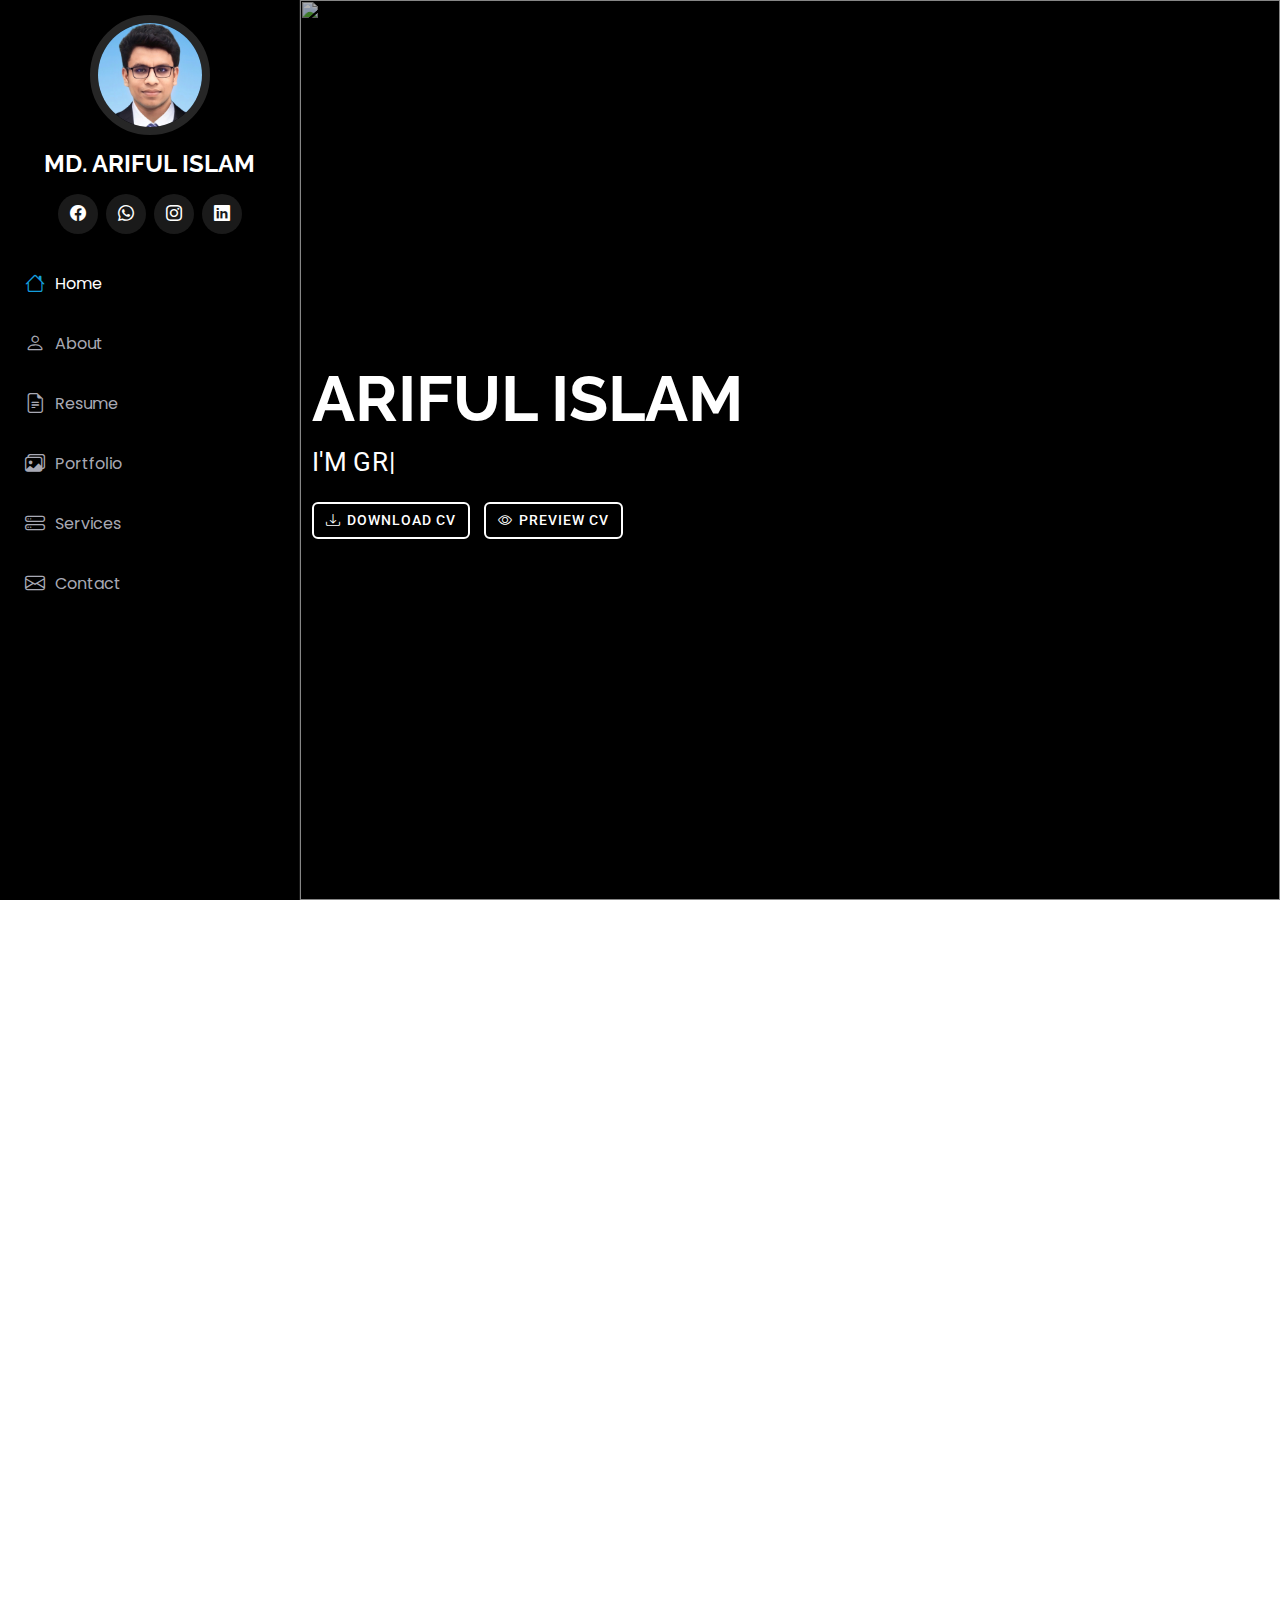
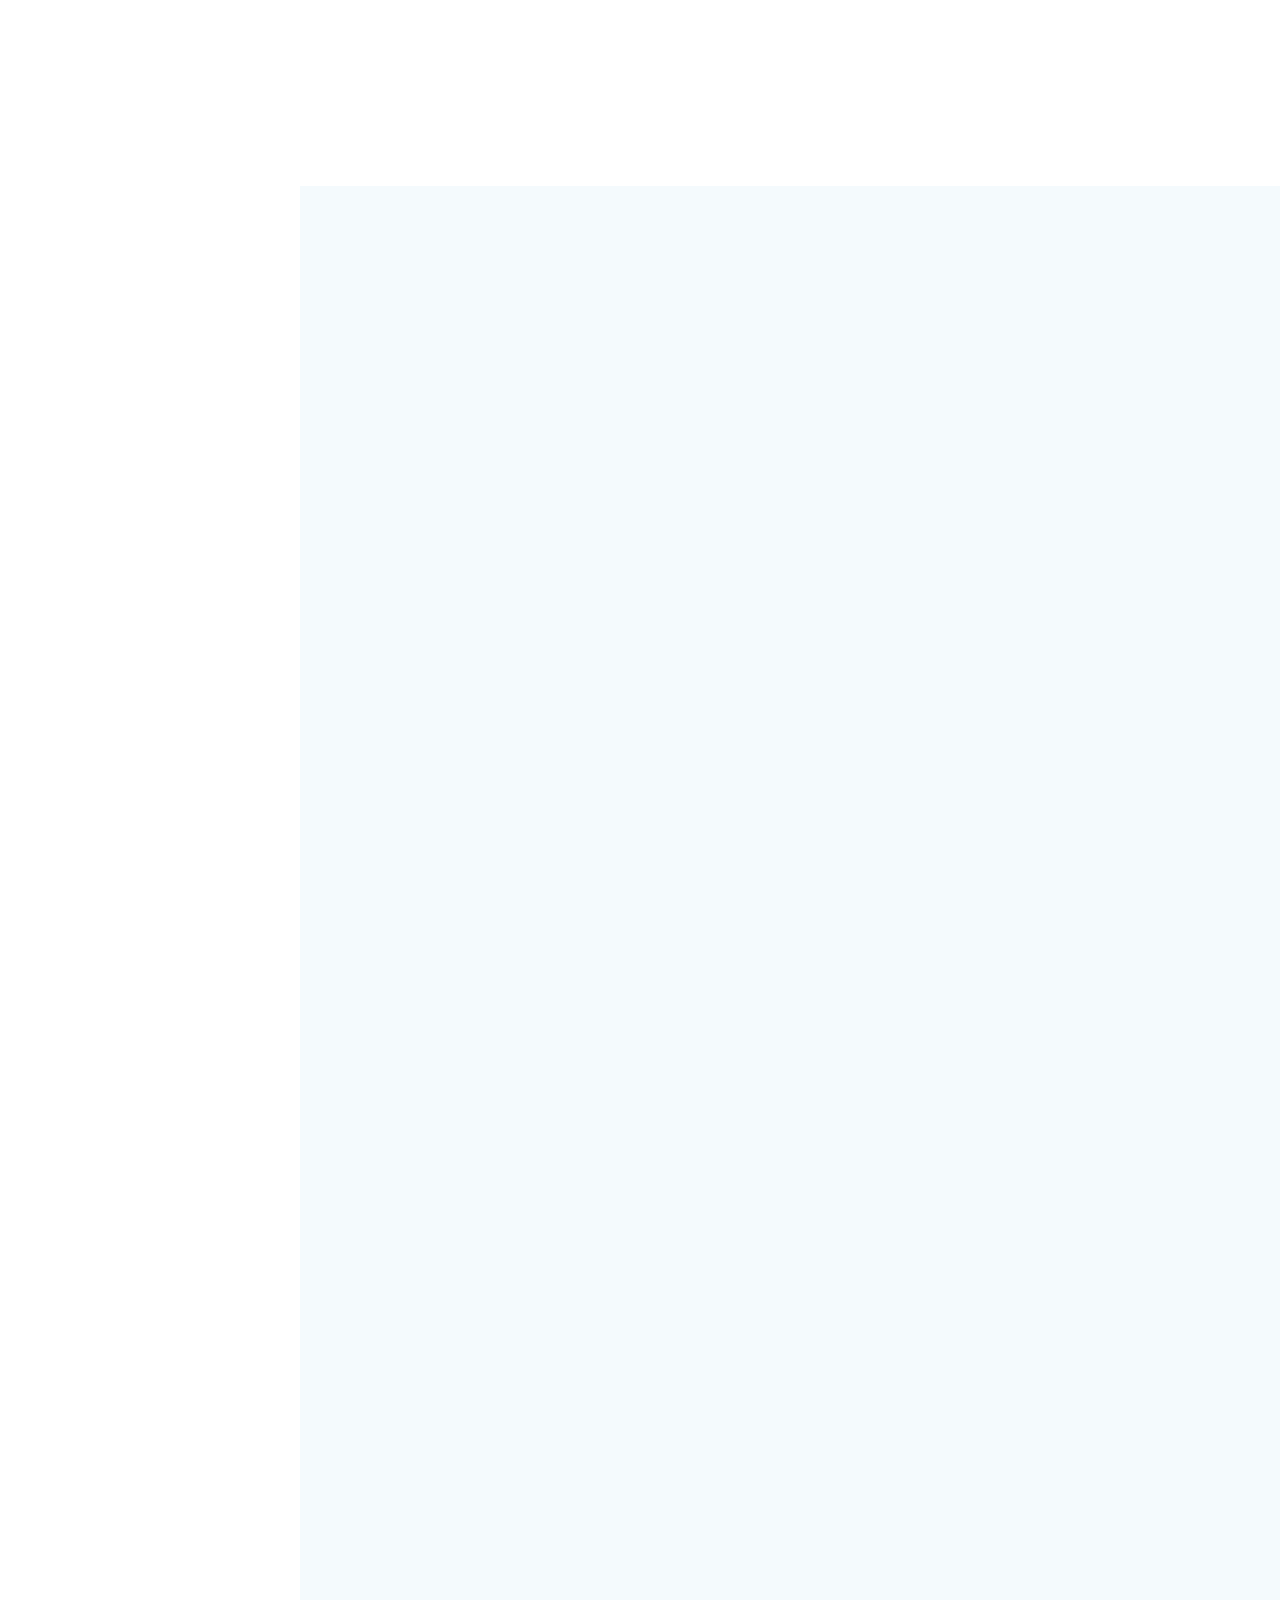
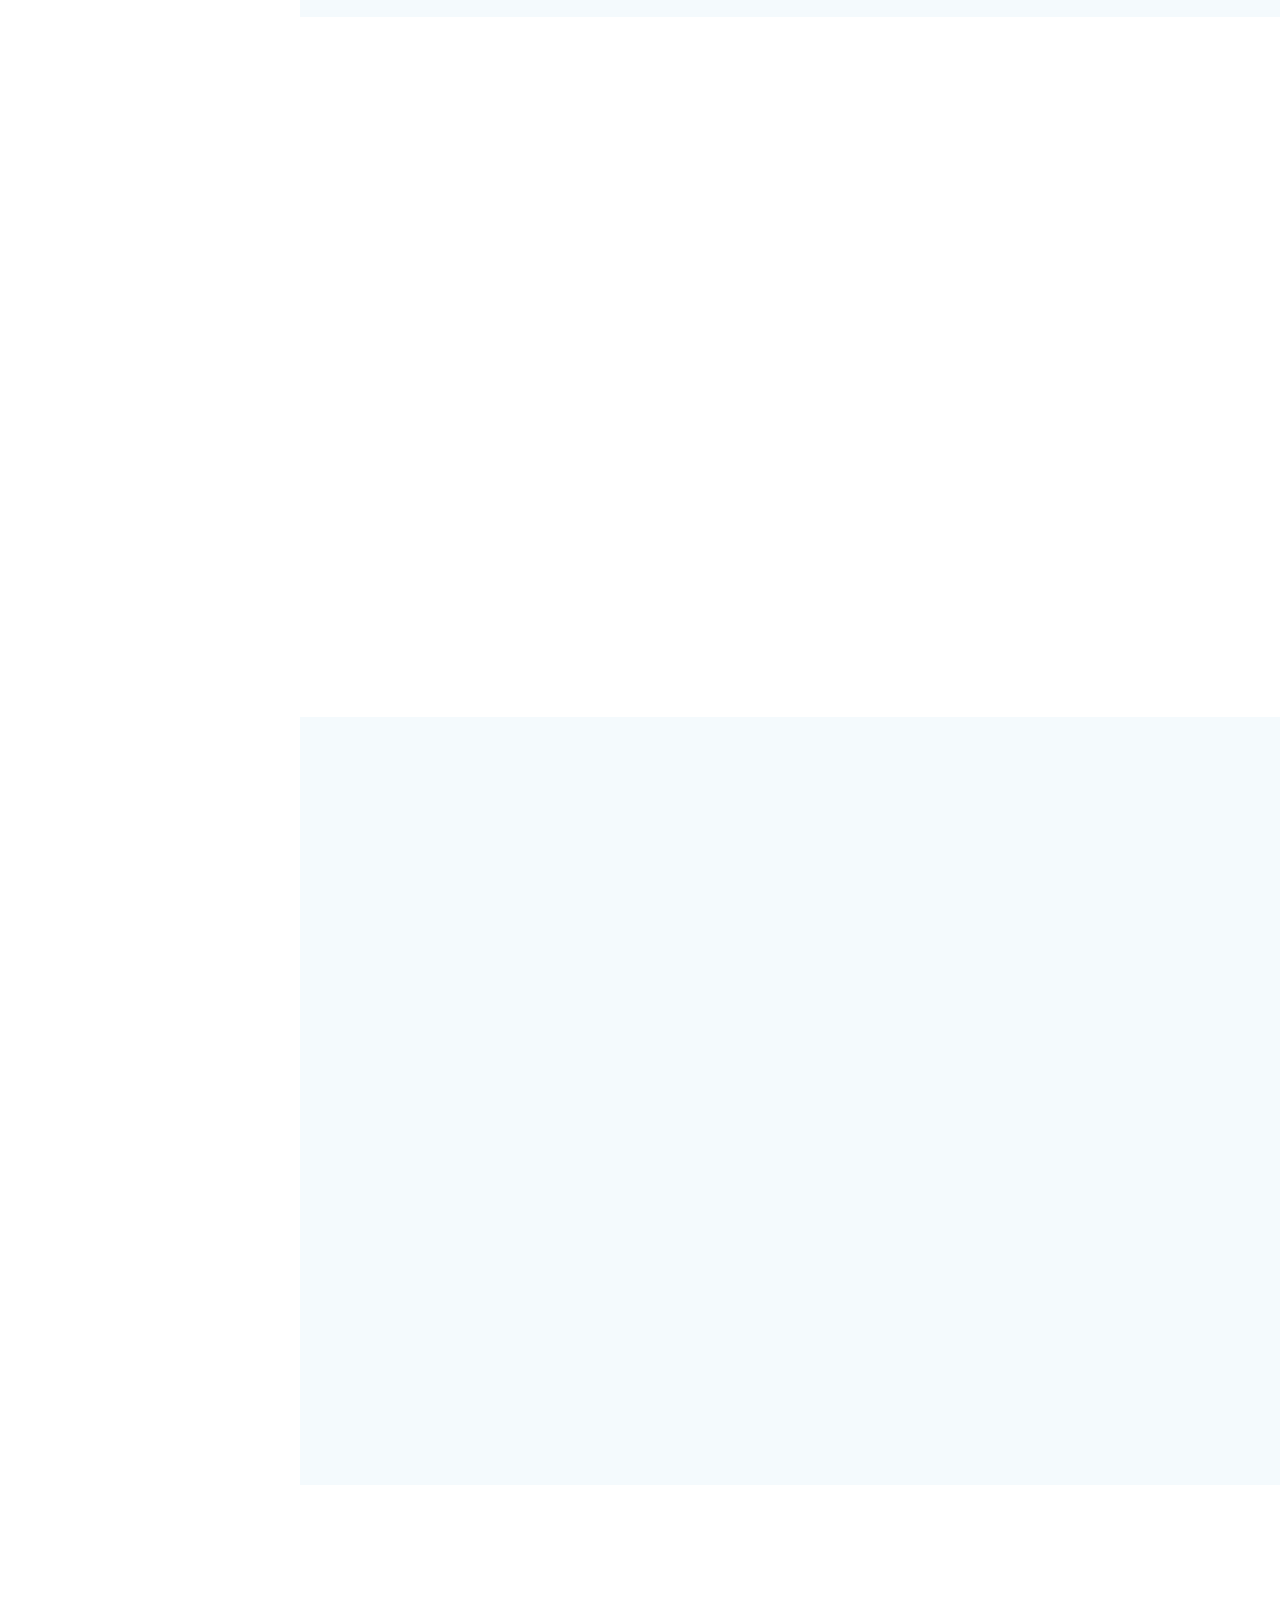
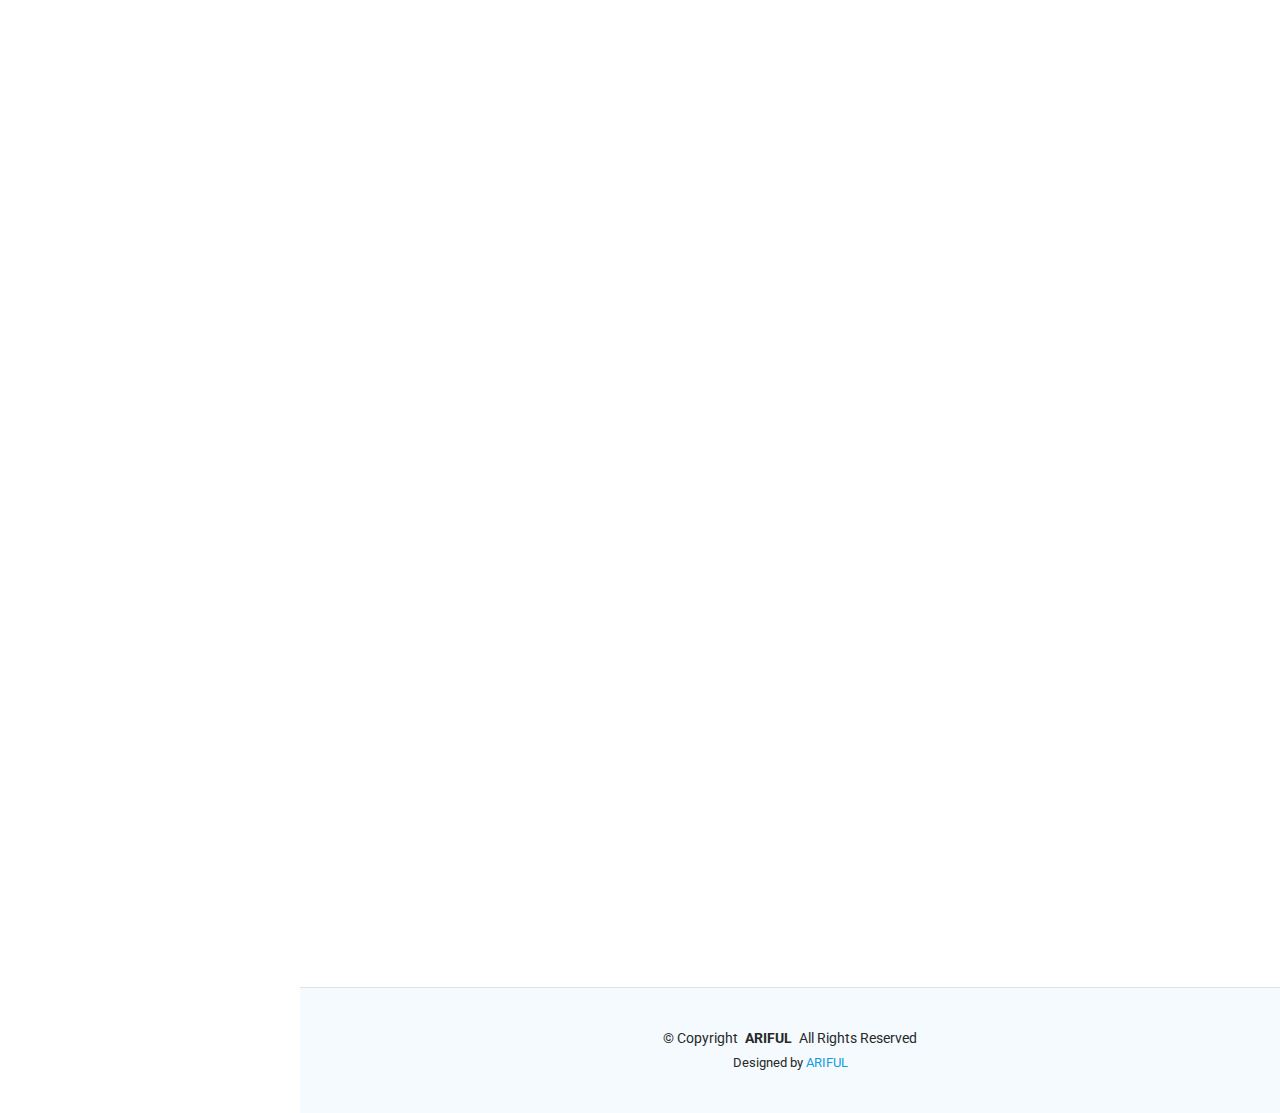
==== index.html @ 99e0f260 "first commit" ====
<!DOCTYPE html>
<html lang="en">

<head>
  <meta charset="utf-8">
  <meta content="width=device-width, initial-scale=1.0" name="viewport">
  <title>Ariful.Info</title>
  <meta content="" name="description">
  <meta content="" name="keywords">

  <!-- Favicons -->
  <link href="assets/img/icon.png" rel="icon">
  <link href="assets/img/icon.png" rel="apple-touch-icon">

  <!-- Fonts -->
  <link href="https://fonts.googleapis.com" rel="preconnect">
  <link href="https://fonts.gstatic.com" rel="preconnect" crossorigin>
  <link href="https://fonts.googleapis.com/css2?family=Roboto:ital,wght@0,100;0,300;0,400;0,500;0,700;0,900;1,100;1,300;1,400;1,500;1,700;1,900&family=Poppins:ital,wght@0,100;0,200;0,300;0,400;0,500;0,600;0,700;0,800;0,900;1,100;1,200;1,300;1,400;1,500;1,600;1,700;1,800;1,900&family=Raleway:ital,wght@0,100;0,200;0,300;0,400;0,500;0,600;0,700;0,800;0,900;1,100;1,200;1,300;1,400;1,500;1,600;1,700;1,800;1,900&display=swap" rel="stylesheet">

  <!-- Vendor CSS Files -->
  <link href="assets/vendor/bootstrap/css/bootstrap.min.css" rel="stylesheet">
  <link href="assets/vendor/bootstrap-icons/bootstrap-icons.css" rel="stylesheet">
  <link href="assets/vendor/aos/aos.css" rel="stylesheet">
  <link href="assets/vendor/glightbox/css/glightbox.min.css" rel="stylesheet">
  <link href="assets/vendor/swiper/swiper-bundle.min.css" rel="stylesheet">

  <!-- Main CSS File -->
  <link href="assets/css/main.css" rel="stylesheet">

  
</head>

<body class="index-page">
  <header id="header" class="header dark-background d-flex flex-column">
    <i class="header-toggle d-xl-none bi bi-list"></i>

    <div class="profile-img">
      <img src="assets/img/my-profile-img.jpeg" alt="" class="img-fluid rounded-circle">
    </div>

    <a href="index.html" class="logo d-flex align-items-center justify-content-center">
      <!-- Uncomment the line below if you also wish to use an image logo -->
      <!-- <img src="assets/img/logo.png" alt=""> -->
      <h1 class="sitename">MD. ARIFUL ISLAM</h1>
    </a>

    <div class="social-links text-center">
      <a href="https://www.facebook.com/arifulcmts" class="facebook"><i class="bi bi-facebook"></i></a>
      <a href="https://wa.me/01925967321" class="whatsapp" target="_blank"><i class="bi bi-whatsapp"></i> </a>
      <a href="https://www.instagram.com/arifulcmts/" class="google-plus"><i class="bi bi-instagram"></i></a>
      <a href="https://www.linkedin.com/in/arifulcmtsbd/" class="linkedin"><i class="bi bi-linkedin"></i></a>
    </div>

    <nav id="navmenu" class="navmenu">
      <ul>
        <li><a href="#hero" class="active"><i class="bi bi-house navicon"></i>Home</a></li>
        <li><a href="#about"><i class="bi bi-person navicon"></i> About</a></li>
        <li><a href="#resume"><i class="bi bi-file-earmark-text navicon"></i> Resume</a></li>
        <li><a href="#portfolio"><i class="bi bi-images navicon"></i> Portfolio</a></li>
        <li><a href="#services"><i class="bi bi-hdd-stack navicon"></i> Services</a></li>      
        </li>
        <li><a href="#contact"><i class="bi bi-envelope navicon"></i> Contact</a></li>
      </ul>
    </nav>

  </header>

  <main class="main">

    <!-- Hero Section -->
    <section id="hero" class="hero section dark-background">

      <img src="assets/img/hero-bg.jpg" alt="" data-aos="fade-in" class="">

      <div class="container" data-aos="fade-up" data-aos-delay="100">
        <h2>ARIFUL ISLAM</h2>
        <p>I'M <span class="typed text-uppercase" data-typed-items="Graphics Designer, Freelancer, Photographer, data entry specialist">Designer</span><span class="typed-cursor typed-cursor--blink" aria-hidden="true"></span><span class="typed-cursor typed-cursor--blink" aria-hidden="true"></span></p>

        <div class="">
          <!-- Download CV Button -->
          <a href="cv.pdf" download class="btn btn-custom">
            <i class="bi bi-download"></i> Download CV
          </a>
      
          <!-- Preview CV Button -->
          <a href="cv.pdf" target="_blank" class="btn btn-custom">
            <i class="bi bi-eye"></i> Preview CV
          </a>
        </div>
      </div>



          </section><!-- /Hero Section -->

    <!-- About Section -->
    <section id="about" class="about section">

      <!-- Section Title -->
      <div class="container section-title" data-aos="fade-up">
        <h2>About</h2>
        <p>As a graphic designer, I strive to create designs that are not only visually appealing but also communicate a message effectively. With 06 years of experience in the industry, I have worked with clients from various sectors, such as fashion, food, and education. My areas of expertise include logo design, print design, and web design. I take pride in my ability to deliver projects on time and on budget, while maintaining the highest standards of quality.</p>
      </div><!-- End Section Title -->

      <div class="container" data-aos="fade-up" data-aos-delay="100">

        <div class="row gy-4 justify-content-center">
          <div class="col-lg-4">
            <img src="assets/img/body-img.jpg" class="img-fluid" alt="">
          </div>
          <div class="col-lg-8 content">
            <h2>Graphics Design &amp; Data Entry Specialist.</h2>
            <p class="fst-italic py-3">
              I am a graphic designer, successfully working with various clients in this line since last 6 years.
            </p>
            <div class="row">
              <div class="col-lg-6">
                <ul>
                  <li><i class="bi bi-chevron-right"></i> <strong>Birthday:</strong> <span>31 December 2002</span></li>
                  <li><i class="bi bi-chevron-right"></i> <strong>Website:</strong> <span>https://ariful-info.netlify.app</span></li>
                  <li><i class="bi bi-chevron-right"></i> <strong>Mobile:</strong> <span>+880 1607 415216</span></li>
                  <li><i class="bi bi-chevron-right"></i> <strong>City:</strong> <span>Uttara, Dhaka, Bangladesh</span></li>
                </ul>
              </div>
              <div class="col-lg-6">
                <ul>
                  <li><i class="bi bi-chevron-right"></i> <strong>Age:</strong> <span>22</span></li>
                  <li><i class="bi bi-chevron-right"></i> <strong>Degree:</strong> <span>Bachelor of Science (BSc)</span></li>
                  <li><i class="bi bi-chevron-right"></i> <strong>Email:</strong> <span>engr.arifulbd@gmail.com</span></li>
                  <li><i class="bi bi-chevron-right"></i> <strong>Freelance:</strong> <span>Available</span></li>
                </ul>
              </div>
            </div>
            
          </div>
        </div>

      </div>

    </section><!-- /About Section -->

    <!-- Stats Section -->
    <section id="stats" class="stats section">

      <div class="container" data-aos="fade-up" data-aos-delay="100">

        <div class="row gy-4">

          <div class="col-lg-3 col-md-6">
            <div class="stats-item">
              <i class="bi bi-emoji-smile"></i>
              <span data-purecounter-start="0" data-purecounter-end="232" data-purecounter-duration="1" class="purecounter"></span>
              <p><strong>Happy Clients</strong></p>
            </div>
          </div><!-- End Stats Item -->

          <div class="col-lg-3 col-md-6">
            <div class="stats-item">
              <i class="bi bi-journal-richtext"></i>
              <span data-purecounter-start="0" data-purecounter-end="521" data-purecounter-duration="1" class="purecounter"></span>
              <p><strong>Projects</strong></p>
            </div>
          </div><!-- End Stats Item -->

          <div class="col-lg-3 col-md-6">
            <div class="stats-item">
              <i class="bi bi-headset"></i>
              <span data-purecounter-start="0" data-purecounter-end="1453" data-purecounter-duration="1" class="purecounter"></span>
              <p><strong>Hours Of Support</strong></p>
            </div>
          </div><!-- End Stats Item -->

          <div class="col-lg-3 col-md-6">
            <div class="stats-item">
              <i class="bi bi-people"></i>
              <span data-purecounter-start="0" data-purecounter-end="32" data-purecounter-duration="1" class="purecounter"></span>
              <p><strong>Hard Workers</strong></p>
            </div>
          </div><!-- End Stats Item -->

        </div>

      </div>

    </section><!-- /Stats Section -->

    <!-- Skills Section -->
    <section id="skills" class="skills section light-background">

      <!-- Section Title -->
      <div class="container section-title" data-aos="fade-up">
        <h2>Skills</h2>
        <p>Possessing a diverse skill set, I excel in problem-solving, communication, and teamwork. My expertise in technology, creativity, and adaptability enables me to tackle challenges and drive successful outcomes effectively.</p>
      </div><!-- End Section Title -->

      <div class="container" data-aos="fade-up" data-aos-delay="100">

        <div class="row skills-content skills-animation">

          <div class="col-lg-6">

            <div class="progress">
              <span class="skill"><span>PHOTOSHOP</span> <i class="val">85%</i></span>
              <div class="progress-bar-wrap">
                <div class="progress-bar" role="progressbar" aria-valuenow="85" aria-valuemin="0" aria-valuemax="85"></div>
              </div>
            </div><!-- End Skills Item -->

            <div class="progress">
              <span class="skill"><span>ILLUSTRATOR</span> <i class="val">100%</i></span>
              <div class="progress-bar-wrap">
                <div class="progress-bar" role="progressbar" aria-valuenow="100" aria-valuemin="0" aria-valuemax="100"></div>
              </div>
            </div><!-- End Skills Item -->

          </div>

          <div class="col-lg-6">

            <div class="progress">
              <span class="skill"><span>MOCKUP</span> <i class="val">95%</i></span>
              <div class="progress-bar-wrap">
                <div class="progress-bar" role="progressbar" aria-valuenow="95" aria-valuemin="0" aria-valuemax="95"></div>
              </div>
            </div><!-- End Skills Item -->

            <div class="progress">
              <span class="skill"><span>WEB DESIGN</span> <i class="val">65%</i></span>
              <div class="progress-bar-wrap">
                <div class="progress-bar" role="progressbar" aria-valuenow="65" aria-valuemin="0" aria-valuemax="65"></div>
              </div>
            </div><!-- End Skills Item -->

          </div>

        </div>

      </div>

    </section><!-- /Skills Section -->

    <!-- Resume Section -->
    <section id="resume" class="resume section">

      <!-- Section Title -->
      <div class="container section-title" data-aos="fade-up">
        <h2>Resume</h2>
        <p>Looking for a challenging role in a reputable organization to utilize my technical, database, and management skills for the growth of the organization as well as to enhance my knowledge about new and emerging trends in the IT sector.</p>
      </div><!-- End Section Title -->

      <div class="container">

        <div class="row">

          <div class="col-lg-6" data-aos="fade-up" data-aos-delay="100">
            <h3 class="resume-title">Sumary</h3>

            <div class="resume-item pb-0">
              <h4>GRAPHICS DESIGN</h4>
              <p><em>I am a graphic designer, successfully working with various clients in this line since last 6 years. </em></p>
              <ul>
                <li>Dakkin Khan, Uttara, Dhaka, Bangladesh</li>
                <li>+880 1607 415216</li>
                <li>engr.arifulbd@gmail.com</li>
              </ul>
            </div><!-- Edn Resume Item -->

            <h3 class="resume-title">Education</h3>
            <div class="resume-item">
              <h4>Bachelor of Science (BSC)</h4>
              <h5>2024 - Till Now</h5>
              <p><em>Canadian University of Bangladesh, Badda, Dhaka</em></p>
              <p>The Computer Science & Engineering program combines theoretical knowledge and practical skills, empowering students to innovate in software development, systems analysis, and cutting-edge technologies, paving the way for impactful careers.</p>
            </div><!-- Edn Resume Item -->

            <div class="resume-item">
              <h4>DIPLOMA IN ENGINEERING</h4>
              <h5>2018 - 2022</h5>
              <p><em>Sherpur Institute of Science and Technology (SIST), Sherpur</em></p>
              <p>The Diploma in Computer Engineering equips students with essential skills in programming, hardware, and software development, preparing them for dynamic careers in technology and innovation in today's digital landscape.</p>
            </div><!-- Edn Resume Item -->

          </div>

          <div class="col-lg-6" data-aos="fade-up" data-aos-delay="200">
            <h3 class="resume-title">Professional Experience</h3>
            <div class="resume-item">
              <h4><b>GSCS International Ltd.</b> - Jr. Digital Marketing Officer</h4>
              <h5>02 March 2024 - Till Now (0.8 Years)</h5>
              <p><em>Rokeya Palace, House 75, Road 19, Sector 11, Uttara, Dhaka-1230, Bangladesh </em></p>
              <ul>
                <li>Lead in the design for Programm Banner, Logo, Infographics, Presentations, Diary, Profile, Fastun & all of the Social Media post Design.</li>
                <li>Website Banner, Website Update, Audit log, CPD Log Update & Approved for Global Auditors in Office Employee. </li>
                <li>Global Digital Marketing, such- Email, Linkdin, Facebook etc. </li>
              </ul>
            </div><!-- Edn Resume Item -->

            <div class="resume-item">
              <h4><b>Sherpur IT Limited.</b> - MANAGER</h4>
              <h5>01 November 2020 - 31 December 2023 (3.1 Years)</h5>
              <p><em>Nouhata, Shaerpur Town, Sherpur-2100</em></p>
              <ul>
                <li>Professional Training (Bacic Computing, Graphics Design & Industrial Training) .</li>
                <li>School Management Software Marketing. </li>
                <li>SDF Training Project Managment, Providing Accommodation and meals to the Students</li>
              </ul>
            </div><!-- Edn Resume Item -->

          </div>

        </div>

      </div>

    </section><!-- /Resume Section -->

    <!-- Portfolio Section -->
    <section id="portfolio" class="portfolio section light-background">

      <!-- Section Title -->
      <div class="container section-title" data-aos="fade-up">
        <h2>Portfolio</h2>
        <p>Creative graphics designer with a strong eye for aesthetics and a passion for visual storytelling. Experienced in creating compelling designs across various media, including branding, digital marketing, and print materials. Proficient in Adobe Creative Suite (Photoshop, Illustrator, InDesign) and familiar with web design principles. Adept at collaborating with clients to understand their vision and translating ideas into engaging visuals. Strong understanding of typography, color theory, and layout composition. Committed to staying updated with design trends and continuously refining skills. Seeking opportunities to contribute innovative design solutions in a dynamic team environment that values creativity and collaboration.</p>
      </div><!-- End Section Title -->

      <div class="container">

        <div class="isotope-layout" data-default-filter="*" data-layout="masonry" data-sort="original-order">

          <ul class="portfolio-filters isotope-filters" data-aos="fade-up" data-aos-delay="100">
            <li data-filter="*" class="filter-active">All</li>
            <li data-filter=".filter-app">Visiting Card</li>
            <li data-filter=".filter-product">Logo</li>
            <li data-filter=".filter-branding">Flyer</li>
            <li data-filter=".filter-books">T-shirt Design </li>
          </ul><!-- End Portfolio Filters -->

          <div class="row gy-4 isotope-container" data-aos="fade-up" data-aos-delay="200">

            <div class="col-lg-4 col-md-6 portfolio-item isotope-item filter-app">
              <div class="portfolio-content h-100">
                <img src="assets/img/portfolio/app-1.jpeg" class="img-fluid" alt="">
                <div class="portfolio-info">
                  <h4>Design 1</h4>
                  <p>Visiting Card</p>
                  <a href="assets/img/portfolio/app-1.jpeg" title="App 1" data-gallery="portfolio-gallery-app" class="glightbox preview-link"><i class="bi bi-zoom-in"></i></a>
                  <a href="portfolio-details.html" title="More Details" class="details-link"><i class="bi bi-link-45deg"></i></a>
                </div>
              </div>
            </div><!-- End Portfolio Item -->

            <div class="col-lg-4 col-md-6 portfolio-item isotope-item filter-product">
              <div class="portfolio-content h-100">
                <img src="assets/img/portfolio/product-1.jpeg" class="img-fluid" alt="">
                <div class="portfolio-info">
                  <h4>Logo 1</h4>
                  <p>Logo of Eagle Group</p>
                  <a href="assets/img/portfolio/product-1.jpeg" title="Product 1" data-gallery="portfolio-gallery-product" class="glightbox preview-link"><i class="bi bi-zoom-in"></i></a>
                  <a href="portfolio-details.html" title="More Details" class="details-link"><i class="bi bi-link-45deg"></i></a>
                </div>
              </div>
            </div><!-- End Portfolio Item -->

            <div class="col-lg-4 col-md-6 portfolio-item isotope-item filter-branding">
              <div class="portfolio-content h-100">
                <img src="assets/img/portfolio/branding-1.jpeg" class="img-fluid" alt="">
                <div class="portfolio-info">
                  <h4>Flyer 1</h4>
                  <p>Hiring Design</p>
                  <a href="assets/img/portfolio/branding-1.jpeg" title="Branding 1" data-gallery="portfolio-gallery-branding" class="glightbox preview-link"><i class="bi bi-zoom-in"></i></a>
                  <a href="portfolio-details.html" title="More Details" class="details-link"><i class="bi bi-link-45deg"></i></a>
                </div>
              </div>
            </div><!-- End Portfolio Item -->

            <div class="col-lg-4 col-md-6 portfolio-item isotope-item filter-books">
              <div class="portfolio-content h-100">
                <img src="assets/img/portfolio/books-1.jpeg" class="img-fluid" alt="">
                <div class="portfolio-info">
                  <h4>T-shirt 1</h4>
                  <p>T-shirt Design</p>
                  <a href="assets/img/portfolio/books-1.jpeg" title="Branding 1" data-gallery="portfolio-gallery-book" class="glightbox preview-link"><i class="bi bi-zoom-in"></i></a>
                  <a href="portfolio-details.html" title="More Details" class="details-link"><i class="bi bi-link-45deg"></i></a>
                </div>
              </div>
            </div><!-- End Portfolio Item -->

            <div class="col-lg-4 col-md-6 portfolio-item isotope-item filter-app">
              <div class="portfolio-content h-100">
                <img src="assets/img/portfolio/app-2.jpeg" class="img-fluid" alt="">
                <div class="portfolio-info">
                  <h4>Design 2</h4>
                  <p>Visiting Card</p>
                  <a href="assets/img/portfolio/app-2.jpeg" title="App 2" data-gallery="portfolio-gallery-app" class="glightbox preview-link"><i class="bi bi-zoom-in"></i></a>
                  <a href="portfolio-details.html" title="More Details" class="details-link"><i class="bi bi-link-45deg"></i></a>
                </div>
              </div>
            </div><!-- End Portfolio Item -->

            <div class="col-lg-4 col-md-6 portfolio-item isotope-item filter-product">
              <div class="portfolio-content h-100">
                <img src="assets/img/portfolio/product-2.jpeg" class="img-fluid" alt="">
                <div class="portfolio-info">
                  <h4>Logo 2</h4>
                  <p>Reactme Company Logo</p>
                  <a href="assets/img/portfolio/product-2.jpeg" title="Product 2" data-gallery="portfolio-gallery-product" class="glightbox preview-link"><i class="bi bi-zoom-in"></i></a>
                  <a href="portfolio-details.html" title="More Details" class="details-link"><i class="bi bi-link-45deg"></i></a>
                </div>
              </div>
            </div><!-- End Portfolio Item -->

            <div class="col-lg-4 col-md-6 portfolio-item isotope-item filter-branding">
              <div class="portfolio-content h-100">
                <img src="assets/img/portfolio/branding-2.jpeg" class="img-fluid" alt="">
                <div class="portfolio-info">
                  <h4>Flyer 2</h4>
                  <p>Company Profile</p>
                  <a href="assets/img/portfolio/branding-2.jpeg" title="Branding 2" data-gallery="portfolio-gallery-branding" class="glightbox preview-link"><i class="bi bi-zoom-in"></i></a>
                  <a href="portfolio-details.html" title="More Details" class="details-link"><i class="bi bi-link-45deg"></i></a>
                </div>
              </div>
            </div><!-- End Portfolio Item -->

            <div class="col-lg-4 col-md-6 portfolio-item isotope-item filter-books">
              <div class="portfolio-content h-100">
                <img src="assets/img/portfolio/books-2.jpeg" class="img-fluid" alt="">
                <div class="portfolio-info">
                  <h4>T-shirt 2</h4>
                  <p>T-shirt Design</p>
                  <a href="assets/img/portfolio/books-2.jpeg" title="Branding 2" data-gallery="portfolio-gallery-book" class="glightbox preview-link"><i class="bi bi-zoom-in"></i></a>
                  <a href="portfolio-details.html" title="More Details" class="details-link"><i class="bi bi-link-45deg"></i></a>
                </div>
              </div>
            </div><!-- End Portfolio Item -->

            <div class="col-lg-4 col-md-6 portfolio-item isotope-item filter-app">
              <div class="portfolio-content h-100">
                <img src="assets/img/portfolio/app-3.jpeg" class="img-fluid" alt="">
                <div class="portfolio-info">
                  <h4>Design 3</h4>
                  <p>Visiting Card</p>
                  <a href="assets/img/portfolio/app-3.jpeg" title="App 3" data-gallery="portfolio-gallery-app" class="glightbox preview-link"><i class="bi bi-zoom-in"></i></a>
                  <a href="portfolio-details.html" title="More Details" class="details-link"><i class="bi bi-link-45deg"></i></a>
                </div>
              </div>
            </div><!-- End Portfolio Item -->

            <div class="col-lg-4 col-md-6 portfolio-item isotope-item filter-product">
              <div class="portfolio-content h-100">
                <img src="assets/img/portfolio/product-3.jpeg" class="img-fluid" alt="">
                <div class="portfolio-info">
                  <h4>Logo 3</h4>
                  <p>Construction logo</p>
                  <a href="assets/img/portfolio/product-3.jpeg" title="Product 3" data-gallery="portfolio-gallery-product" class="glightbox preview-link"><i class="bi bi-zoom-in"></i></a>
                  <a href="portfolio-details.html" title="More Details" class="details-link"><i class="bi bi-link-45deg"></i></a>
                </div>
              </div>
            </div><!-- End Portfolio Item -->

            <div class="col-lg-4 col-md-6 portfolio-item isotope-item filter-branding">
              <div class="portfolio-content h-100">
                <img src="assets/img/portfolio/branding-3.jpeg" class="img-fluid" alt="">
                <div class="portfolio-info">
                  <h4>Flyer 3</h4>
                  <p>Doctor Contact Design</p>
                  <a href="assets/img/portfolio/branding-3.jpeg" title="Branding 2" data-gallery="portfolio-gallery-branding" class="glightbox preview-link"><i class="bi bi-zoom-in"></i></a>
                  <a href="portfolio-details.html" title="More Details" class="details-link"><i class="bi bi-link-45deg"></i></a>
                </div>
              </div>
            </div><!-- End Portfolio Item -->

            <div class="col-lg-4 col-md-6 portfolio-item isotope-item filter-books">
              <div class="portfolio-content h-100">
                <img src="assets/img/portfolio/books-3.jpeg" class="img-fluid" alt="">
                <div class="portfolio-info">
                  <h4>T-shirt 3</h4>
                  <p>T-shirt Design</p>
                  <a href="assets/img/portfolio/books-3.jpeg" title="Branding 3" data-gallery="portfolio-gallery-book" class="glightbox preview-link"><i class="bi bi-zoom-in"></i></a>
                  <a href="portfolio-details.html" title="More Details" class="details-link"><i class="bi bi-link-45deg"></i></a>
                </div>
              </div>
            </div><!-- End Portfolio Item -->

          </div><!-- End Portfolio Container -->

        </div>

      </div>

    </section><!-- /Portfolio Section -->

    <!-- Services Section -->
    <section id="services" class="services section">

      <!-- Section Title -->
      <div class="container section-title" data-aos="fade-up">
        <h2>Services</h2>
        <p>Magnam dolores commodi suscipit. Necessitatibus eius consequatur ex aliquid fuga eum quidem. Sit sint consectetur velit. Quisquam quos quisquam cupiditate. Et nemo qui impedit suscipit alias ea. Quia fugiat sit in iste officiis commodi quidem hic quas.</p>
      </div><!-- End Section Title -->

      <div class="container">

        <div class="row gy-4">

          <div class="col-lg-4 col-md-6 service-item d-flex" data-aos="fade-up" data-aos-delay="100">
            <div class="icon flex-shrink-0"><i class="bi bi-briefcase"></i></div>
            <div>
              <h4 class="title"><a href="service-details.html" class="stretched-link">Web Design</a></h4>
              <p class="description">Web design involves creating visually appealing and user-friendly websites,           focusing on layout, colors, typography, and responsive elements for optimal experience.</p>
            </div>
          </div>
          <!-- End Service Item -->

          <div class="col-lg-4 col-md-6 service-item d-flex" data-aos="fade-up" data-aos-delay="200">
            <div class="icon flex-shrink-0"><i class="bi bi-card-checklist"></i></div>
            <div>
              <h4 class="title"><a href="service-details.html" class="stretched-link">Web Development</a></h4>
              <p class="description">
              Web development encompasses building and maintaining websites, focusing on coding, server management, databases, and functionality to create seamless user experiences.</p>
            </div>
          </div><!-- End Service Item -->

          <div class="col-lg-4 col-md-6 service-item d-flex" data-aos="fade-up" data-aos-delay="300">
            <div class="icon flex-shrink-0"><i class="bi bi-bar-chart"></i></div>
            <div>
              <h4 class="title"><a href="service-details.html" class="stretched-link">Graphics Design</a></h4>
              <p class="description">Graphic design is the art of visual communication, combining typography, imagery, and color to convey messages and enhance brand identity.</p>
            </div>
          </div><!-- End Service Item -->

          <div class="col-lg-4 col-md-6 service-item d-flex" data-aos="fade-up" data-aos-delay="400">
            <div class="icon flex-shrink-0"><i class="bi bi-binoculars"></i></div>
            <div>
              <h4 class="title"><a href="service-details.html" class="stretched-link">Apps Development</a></h4>
              <p class="description">
              App development involves creating software applications for mobile or web platforms, focusing on user experience, functionality, and performance across devices.</p>
            </div>
          </div><!-- End Service Item -->

          <div class="col-lg-4 col-md-6 service-item d-flex" data-aos="fade-up" data-aos-delay="500">
            <div class="icon flex-shrink-0"><i class="bi bi-brightness-high"></i></div>
            <div>
              <h4 class="title"><a href="service-details.html" class="stretched-link">Data Entry</a></h4>
              <p class="description">Data entry involves inputting, updating, and managing information in databases or spreadsheets, ensuring accuracy and organization for efficient data retrieval.</p>
            </div>
          </div><!-- End Service Item -->

          <div class="col-lg-4 col-md-6 service-item d-flex" data-aos="fade-up" data-aos-delay="600">
            <div class="icon flex-shrink-0"><i class="bi bi-calendar4-week"></i></div>
            <div>
              <h4 class="title"><a href="service-details.html" class="stretched-link">Digital Marketing</a></h4>
              <p class="description">Digital marketing leverages online platforms to promote brands, engage audiences, and drive business growth through strategic campaigns.</p>
            </div>
          </div><!-- End Service Item -->

        </div>

      </div>

    </section><!-- /Services Section -->

    <!-- Testimonials Section -->
    <section id="testimonials" class="testimonials section light-background">

      <!-- Section Title -->
      <div class="container section-title" data-aos="fade-up">
        <h2>Testimonials</h2>
        <p>"Our IT team consistently delivers exceptional support and innovative solutions, ensuring seamless operations and enhancing productivity. Their expertise and dedication truly make a difference in our organization’s success."</p>
      </div><!-- End Section Title -->

      <div class="container" data-aos="fade-up" data-aos-delay="100">

        <div class="swiper init-swiper">
          <script type="application/json" class="swiper-config">
            {
              "loop": true,
              "speed": 600,
              "autoplay": {
                "delay": 5000
              },
              "slidesPerView": "auto",
              "pagination": {
                "el": ".swiper-pagination",
                "type": "bullets",
                "clickable": true
              },
              "breakpoints": {
                "320": {
                  "slidesPerView": 1,
                  "spaceBetween": 40
                },
                "1200": {
                  "slidesPerView": 3,
                  "spaceBetween": 1
                }
              }
            }
          </script>
          <div class="swiper-wrapper">

            <div class="swiper-slide">
              <div class="testimonial-item">
                <p>
                  <i class="bi bi-quote quote-icon-left"></i>
                  <span>A Data Entry Operator efficiently inputs and updates information, ensuring accuracy and organization while supporting data management and administrative tasks for businesses.</span>
                  <i class="bi bi-quote quote-icon-right"></i>
                </p>
                <img src="assets/img/testimonials/testimonials-1.jpeg" class="testimonial-img" alt="">
                <h3>Dulna Akter</h3>
                <h4>Data Entry Operator</h4>
              </div>
            </div><!-- End testimonial item -->

            <div class="swiper-slide">
              <div class="testimonial-item">
                <p>
                  <i class="bi bi-quote quote-icon-left"></i>
                  <span>A Data Entry Operator efficiently inputs and updates information, ensuring accuracy and organization while supporting data management and administrative tasks for businesses.</span>
                  <i class="bi bi-quote quote-icon-right"></i>
                </p>
                <img src="assets/img/testimonials/testimonials-2.jpeg" class="testimonial-img" alt="">
                <h3>Sreti Rani</h3>
                <h4>Data Entry Operator</h4>
              </div>
            </div><!-- End testimonial item -->

            <div class="swiper-slide">
              <div class="testimonial-item">
                <p>
                  <i class="bi bi-quote quote-icon-left"></i>
                  <span>A web developer creates engaging websites and applications, utilizing programming languages and design principles to deliver optimal user experiences across various platforms.</span>
                  <i class="bi bi-quote quote-icon-right"></i>
                </p>
                <img src="assets/img/testimonials/testimonials-3.jpeg" class="testimonial-img" alt="">
                <h3>Roman Hasan Sourab</h3>
                <h4>Web Developer</h4>
              </div>
            </div><!-- End testimonial item -->

            <div class="swiper-slide">
              <div class="testimonial-item">
                <p>
                  <i class="bi bi-quote quote-icon-left"></i>
                  <span>A web designer specializes in creating visually stunning and user-friendly websites, combining design principles and technical skills to enhance brand identity and improve user experience across platforms.</span>
                  <i class="bi bi-quote quote-icon-right"></i>
                </p>
                <img src="assets/img/testimonials/testimonials-4.jpeg" class="testimonial-img" alt="">
                <h3>Zahidul Islam Ripon</h3>
                <h4>Web Designer</h4>
              </div>
            </div><!-- End testimonial item -->

            <div class="swiper-slide">
              <div class="testimonial-item">
                <p>
                  <i class="bi bi-quote quote-icon-left"></i>
                  <span>A Data Entry Specialist accurately inputs and manages information, ensuring data integrity and accessibility while supporting organizational efficiency and decision-making processes.</span>
                  <i class="bi bi-quote quote-icon-right"></i>
                </p>
                <img src="assets/img/testimonials/testimonials-5.jpeg" class="testimonial-img" alt="">
                <h3>Faruk Ahmed</h3>
                <h4>Data Entry Specialist</h4>
              </div>
            </div><!-- End testimonial item -->

          </div>
          <div class="swiper-pagination"></div>
        </div>

      </div>

    </section><!-- /Testimonials Section -->

    <!-- Contact Section -->
    <section id="contact" class="contact section">

      <!-- Section Title -->
      <div class="container section-title" data-aos="fade-up">
        <h2>Contact</h2>
        <p>Here’s a simple template for contact details.</p>
      </div><!-- End Section Title -->

      <div class="container" data-aos="fade-up" data-aos-delay="100">

        <div class="row gy-4">

          <div class="col-lg-5">

            <div class="info-wrap">
              <div class="info-item d-flex" data-aos="fade-up" data-aos-delay="200">
                <i class="bi bi-geo-alt flex-shrink-0"></i>
                <div>
                  <h3>Address</h3>
                  <p>Dakkin Khan, Uttara, Dhaka, Bagladesh.</p>
                </div>
              </div><!-- End Info Item -->

              <div class="info-item d-flex" data-aos="fade-up" data-aos-delay="300">
                <i class="bi bi-telephone flex-shrink-0"></i>
                <div>
                  <h3>Call Us</h3>
                  <p>+880 1607 415216</p>
                </div>
              </div><!-- End Info Item -->

              <div class="info-item d-flex" data-aos="fade-up" data-aos-delay="400">
                <i class="bi bi-envelope flex-shrink-0"></i>
                <div>
                  <h3>Email Us</h3>
                  <p>engr.arifulbd@gmail.com</p>
                </div>
              </div><!-- End Info Item -->
              <div class="info-item" data-aos="fade-up" data-aos-delay="500">
                <iframe 
                  src="https://www.google.com/maps/embed?pb=!1m18!1m12!1m3!1d3612.7851472092575!2d89.97374169999999!3d25.109133300000003!2m3!1f0!2f0!3f0!3m2!1i1024!2i768!4f13.1!3m3!1m2!1s0x39fd63d10ce4a07d%3A0x83b848b02fc03de2!2sMD.%20ARIFUL%20ISLAM!5e0!3m2!1sen!2sbd!4v1728637336762!5m2!1sen!2sbd"
                  width="100%" 
                  height="450" 
                  style="border:0;" 
                  allowfullscreen="" 
                  loading="lazy" 
                  referrerpolicy="no-referrer-when-downgrade">
                </iframe>
              </div><!-- End Map Item -->
            </div>  
          </div>
          <div class="col-lg-7">
            <form action="forms/contact.php" method="post" class="php-email-form" data-aos="fade-up" data-aos-delay="200">
              <div class="row gy-4">

                <div class="col-md-6">
                  <label for="name-field" class="pb-2">Your Name</label>
                  <input type="text" name="name" id="name-field" class="form-control" required="">
                </div>

                <div class="col-md-6">
                  <label for="email-field" class="pb-2">Your Email</label>
                  <input type="email" class="form-control" name="email" id="email-field" required="">
                </div>

                <div class="col-md-12">
                  <label for="subject-field" class="pb-2">Subject</label>
                  <input type="text" class="form-control" name="subject" id="subject-field" required="">
                </div>

                <div class="col-md-12">
                  <label for="message-field" class="pb-2">Message</label>
                  <textarea class="form-control" name="message" rows="10" id="message-field" required=""></textarea>
                </div>

                <div class="col-md-12 text-center">
                  <div class="loading">Loading</div>
                  <div class="error-message"></div>
                  <div class="sent-message">Your message has been sent. Thank you!</div>

                  <button type="submit">Send Message</button>
                </div>

              </div>
            </form>
          </div><!-- End Contact Form -->

        </div>

      </div>

    </section><!-- /Contact Section -->

  </main>

  <footer id="footer" class="footer position-relative light-background">

    <div class="container">
      <div class="copyright text-center ">
        <p>© <span>Copyright</span> <strong class="px-1 sitename">ARIFUL</strong> <span>All Rights Reserved</span></p>
      </div>
      <div class="credits">
        <!-- All the links in the footer should remain intact. -->
        <!-- You can delete the links only if you've purchased the pro version. -->
        <!-- Licensing information: https://bootstrapmade.com/license/ -->
        <!-- Purchase the pro version with working PHP/AJAX contact form: [buy-url] -->
        Designed by <a href="https://www.linkedin.com/in/arifulcmtsbd/">ARIFUL</a>
      </div>
    </div>

  </footer>

  <!-- Scroll Top -->
  <a href="#" id="scroll-top" class="scroll-top d-flex align-items-center justify-content-center"><i class="bi bi-arrow-up-short"></i></a>

  <!-- Preloader -->
  <div id="preloader"></div>

  <!-- Vendor JS Files -->
  <script src="assets/vendor/bootstrap/js/bootstrap.bundle.min.js"></script>
  <script src="assets/vendor/php-email-form/validate.js"></script>
  <script src="assets/vendor/aos/aos.js"></script>
  <script src="assets/vendor/typed.js/typed.umd.js"></script>
  <script src="assets/vendor/purecounter/purecounter_vanilla.js"></script>
  <script src="assets/vendor/waypoints/noframework.waypoints.js"></script>
  <script src="assets/vendor/glightbox/js/glightbox.min.js"></script>
  <script src="assets/vendor/imagesloaded/imagesloaded.pkgd.min.js"></script>
  <script src="assets/vendor/isotope-layout/isotope.pkgd.min.js"></script>
  <script src="assets/vendor/swiper/swiper-bundle.min.js"></script>

  <!-- Main JS File -->
  <script src="assets/js/main.js"></script>

</body>

</html>
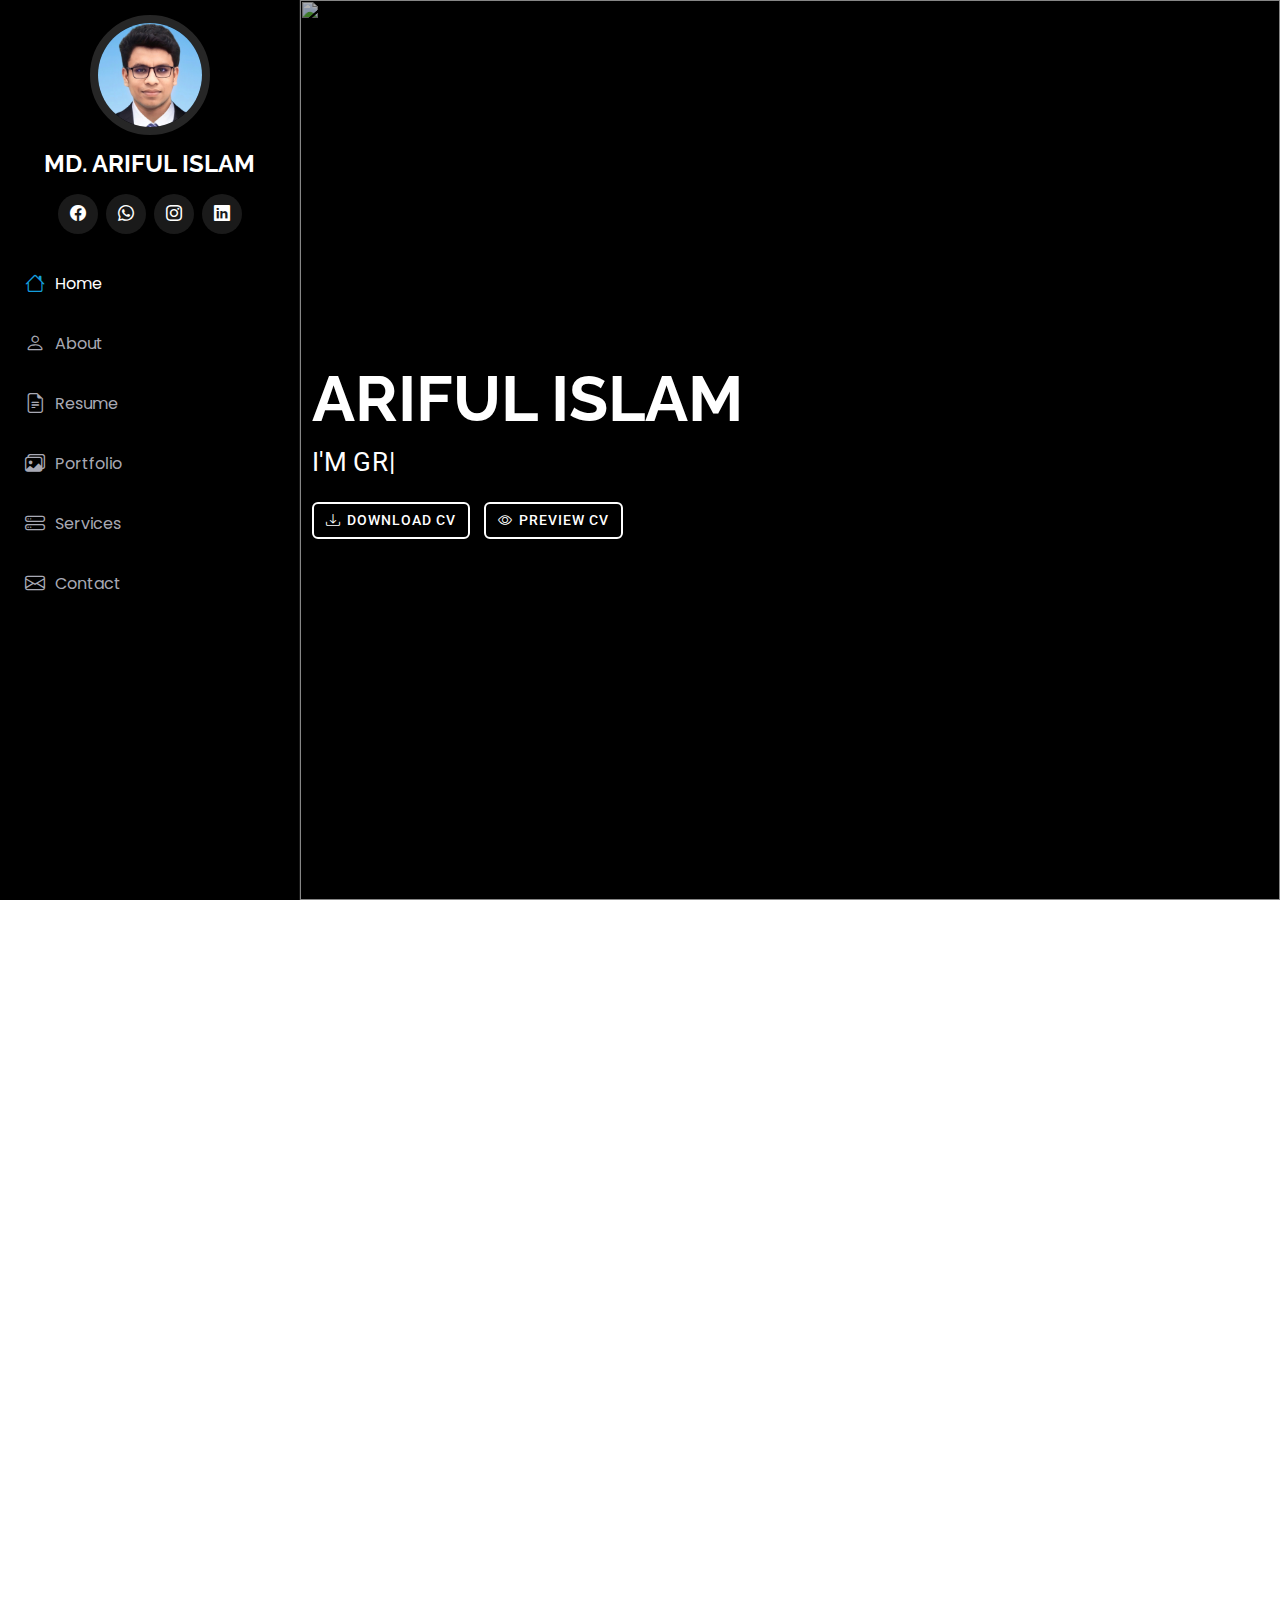
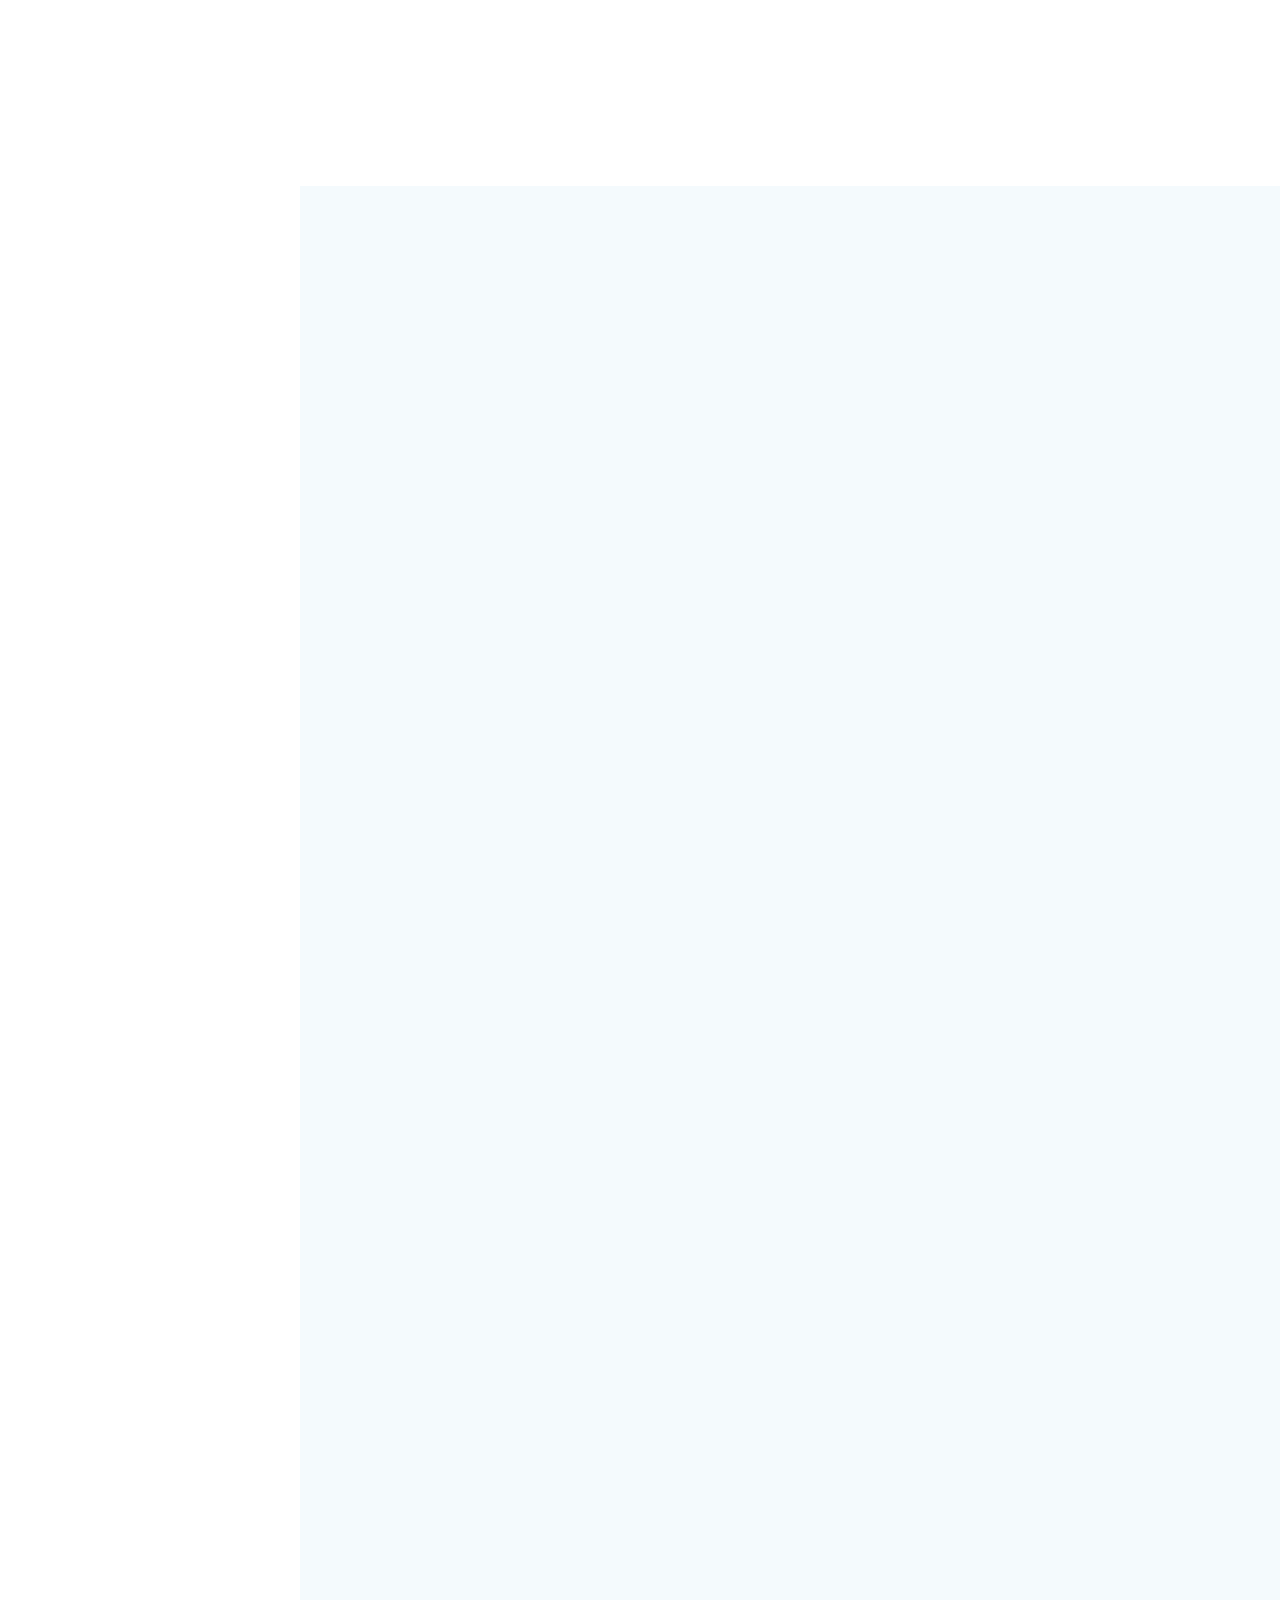
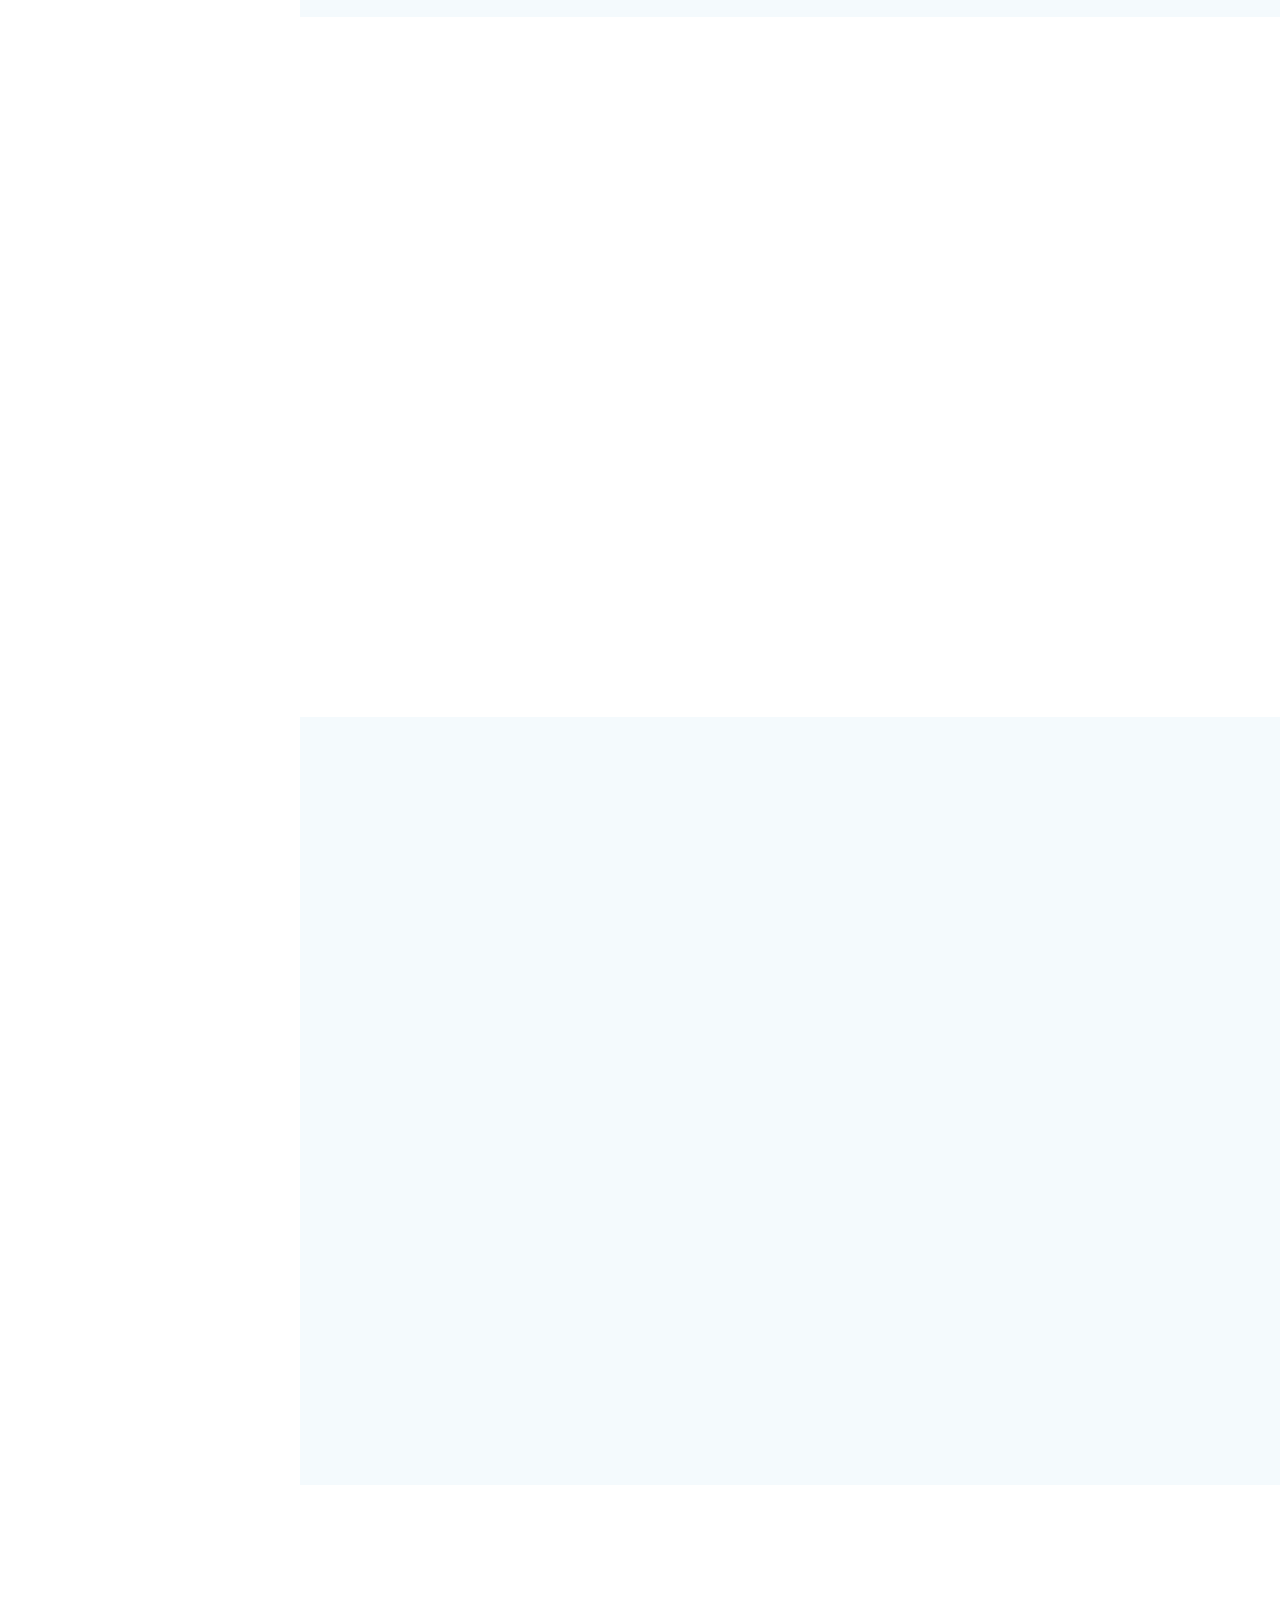
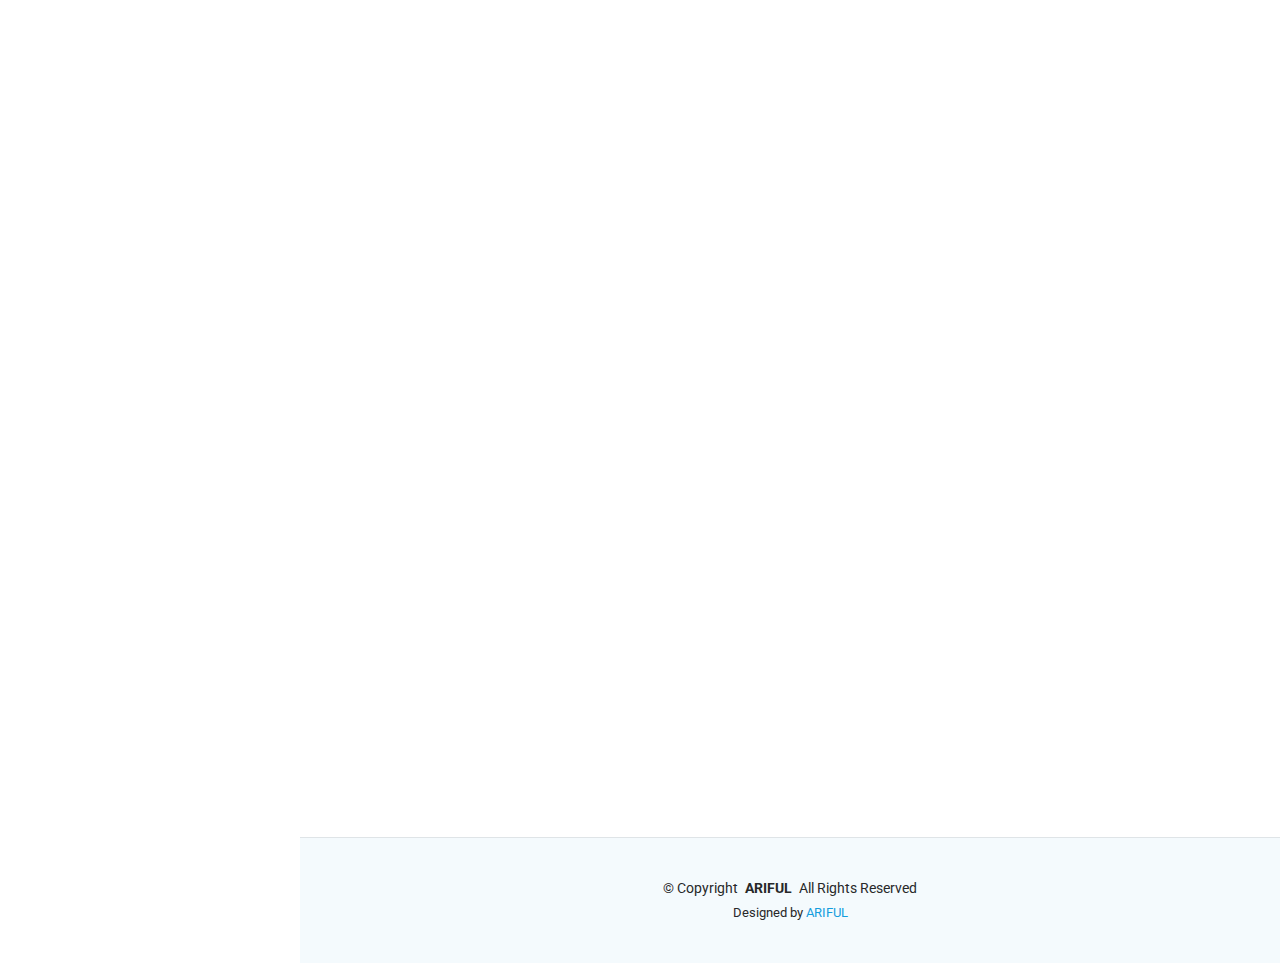
==== commit 48eb636e: "done" ====
--- a/index.html
+++ b/index.html
@@ -714,7 +714,7 @@
                 <iframe 
                   src="https://www.google.com/maps/embed?pb=!1m18!1m12!1m3!1d3612.7851472092575!2d89.97374169999999!3d25.109133300000003!2m3!1f0!2f0!3f0!3m2!1i1024!2i768!4f13.1!3m3!1m2!1s0x39fd63d10ce4a07d%3A0x83b848b02fc03de2!2sMD.%20ARIFUL%20ISLAM!5e0!3m2!1sen!2sbd!4v1728637336762!5m2!1sen!2sbd"
                   width="100%" 
-                  height="450" 
+                  height="300" 
                   style="border:0;" 
                   allowfullscreen="" 
                   loading="lazy" 
